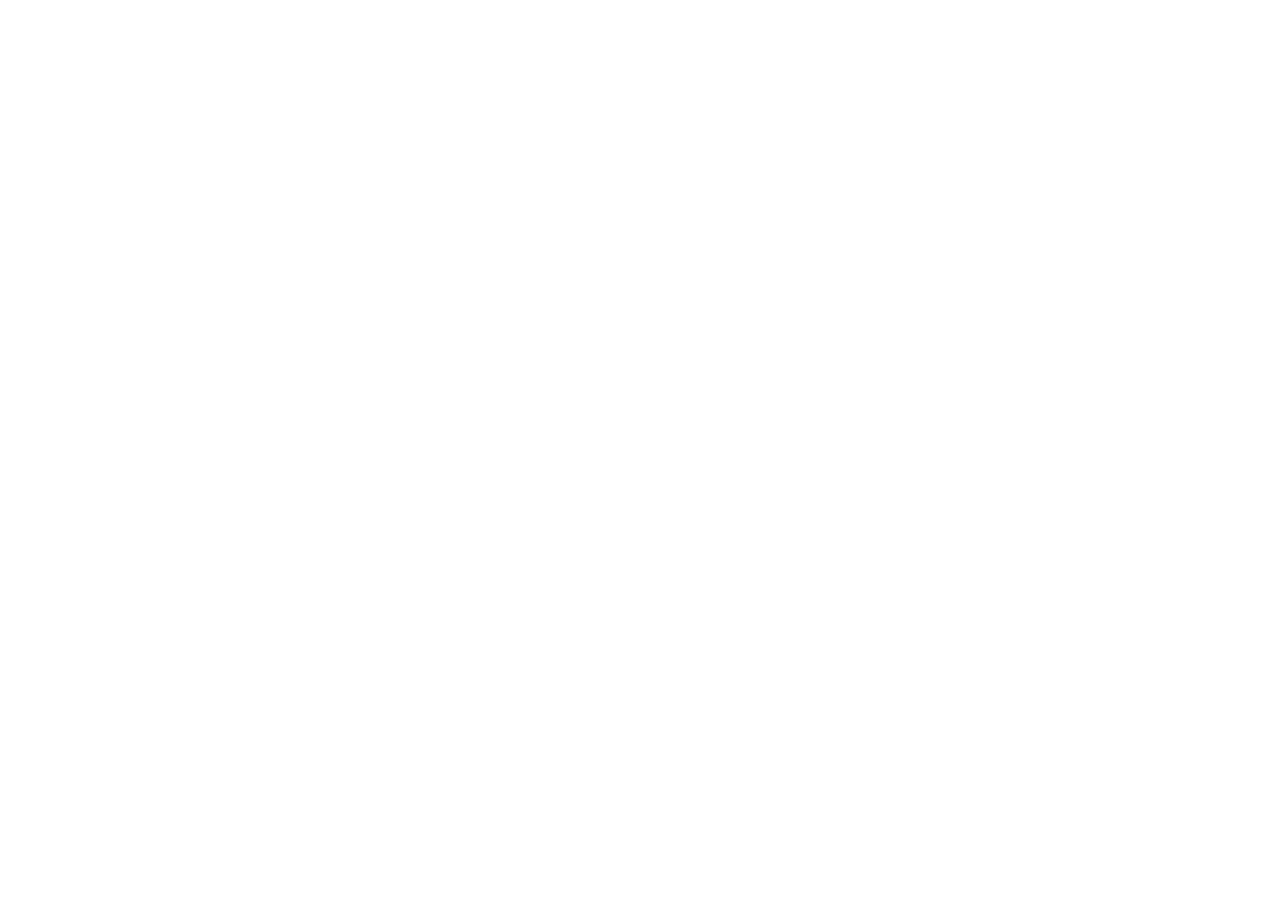
==== index.html @ d750415a "added col and offset in css" ====
<!DOCTYPE html>
<html lang="en">
    <head>
        <meta charset="UTF-8">
        <meta http-equiv="X-UA-Compatible" content="IE=edge">
        <meta name="viewport" content="width=device-width, initial-scale=1.0">
        <title>12BoolFlex</title>
        <link rel="stylesheet" href="./css/12BoolFlex.css">
        <link rel="stylesheet" href="./css/style.css">
    </head>
    <body>
        <main>
            
        </main>
    </body>
</html>
---- css/12BoolFlex.css ----
.row {
    display: flex;
    flex-direction: row;
    flex-wrap: wrap;
}

.justify-between {
    justify-content: space-between;
}

.justify-centered {
    justify-content: center;
}

.justify-end {
    justify-content: end;
}

.flex-centered {
    justify-content: center;
    align-items: center;
}

/* Divisione in 12 colonne */

.col-1 {
    flex-basis: calc((100% / 12) * 1);
    max-width: calc((100% / 12) * 1);
}

.col-2 {
    flex-basis: calc((100% / 12) * 2);
    max-width: calc((100% / 12) * 2);
}

.col-3 {
    flex-basis: calc((100% / 12) * 3);
    max-width: calc((100% / 12) * 3);
}

.col-4 {
    flex-basis: calc((100% / 12) * 4);
    max-width: calc((100% / 12) * 4);
}

.col-5 {
    flex-basis: calc((100% / 12) * 5);
    max-width: calc((100% / 12) * 5);
}

.col-6 {
    flex-basis: calc((100% / 12) * 6);
    max-width: calc((100% / 12) * 6);
}

.col-7 {
    flex-basis: calc((100% / 12) * 7);
    max-width: calc((100% / 12) * 7);
}

.col-8 {
    flex-basis: calc((100% / 12) * 8);
    max-width: calc((100% / 12) * 8);
}

.col-9 {
    flex-basis: calc((100% / 12) * 9);
    max-width: calc((100% / 12) * 9);
}

.col-10 {
    flex-basis: calc((100% / 12) * 10);
    max-width: calc((100% / 12) * 10);
}

.col-11 {
    flex-basis: calc((100% / 12) * 11);
    max-width: calc((100% / 12) * 11);
}

.col-12 {
    flex-basis: calc((100% / 12) * 12);
    max-width: calc((100% / 12) * 12);
}

/* Offset per le 12 colonne */

.col-offset-1 {
    margin-left: calc((100% / 12) * 1);
}

.col-offset-2 {
    margin-left: calc((100% / 12) * 2);
}

.col-offset-3 {
    margin-left: calc((100% / 12) * 3);
}

.col-offset-4 {
    margin-left: calc((100% / 12) * 4);
}

.col-offset-5 {
    margin-left: calc((100% / 12) * 5);
}

.col-offset-6 {
    margin-left: calc((100% / 12) * 6);
}

.col-offset-7 {
    margin-left: calc((100% / 12) * 7);
}

.col-offset-8 {
    margin-left: calc((100% / 12) * 8);
}

.col-offset-9 {
    margin-left: calc((100% / 12) * 9);
}

.col-offset-10 {
    margin-left: calc((100% / 12) * 10);
}

.col-offset-11 {
    margin-left: calc((100% / 12) * 11);
}

.col-offset-12 {
    margin-left: calc((100% / 12) * 12);
}
---- css/style.css ----
*,
*::after,
*::before{
    margin: 0;
    padding: 0;
    box-sizing: border-box;
}
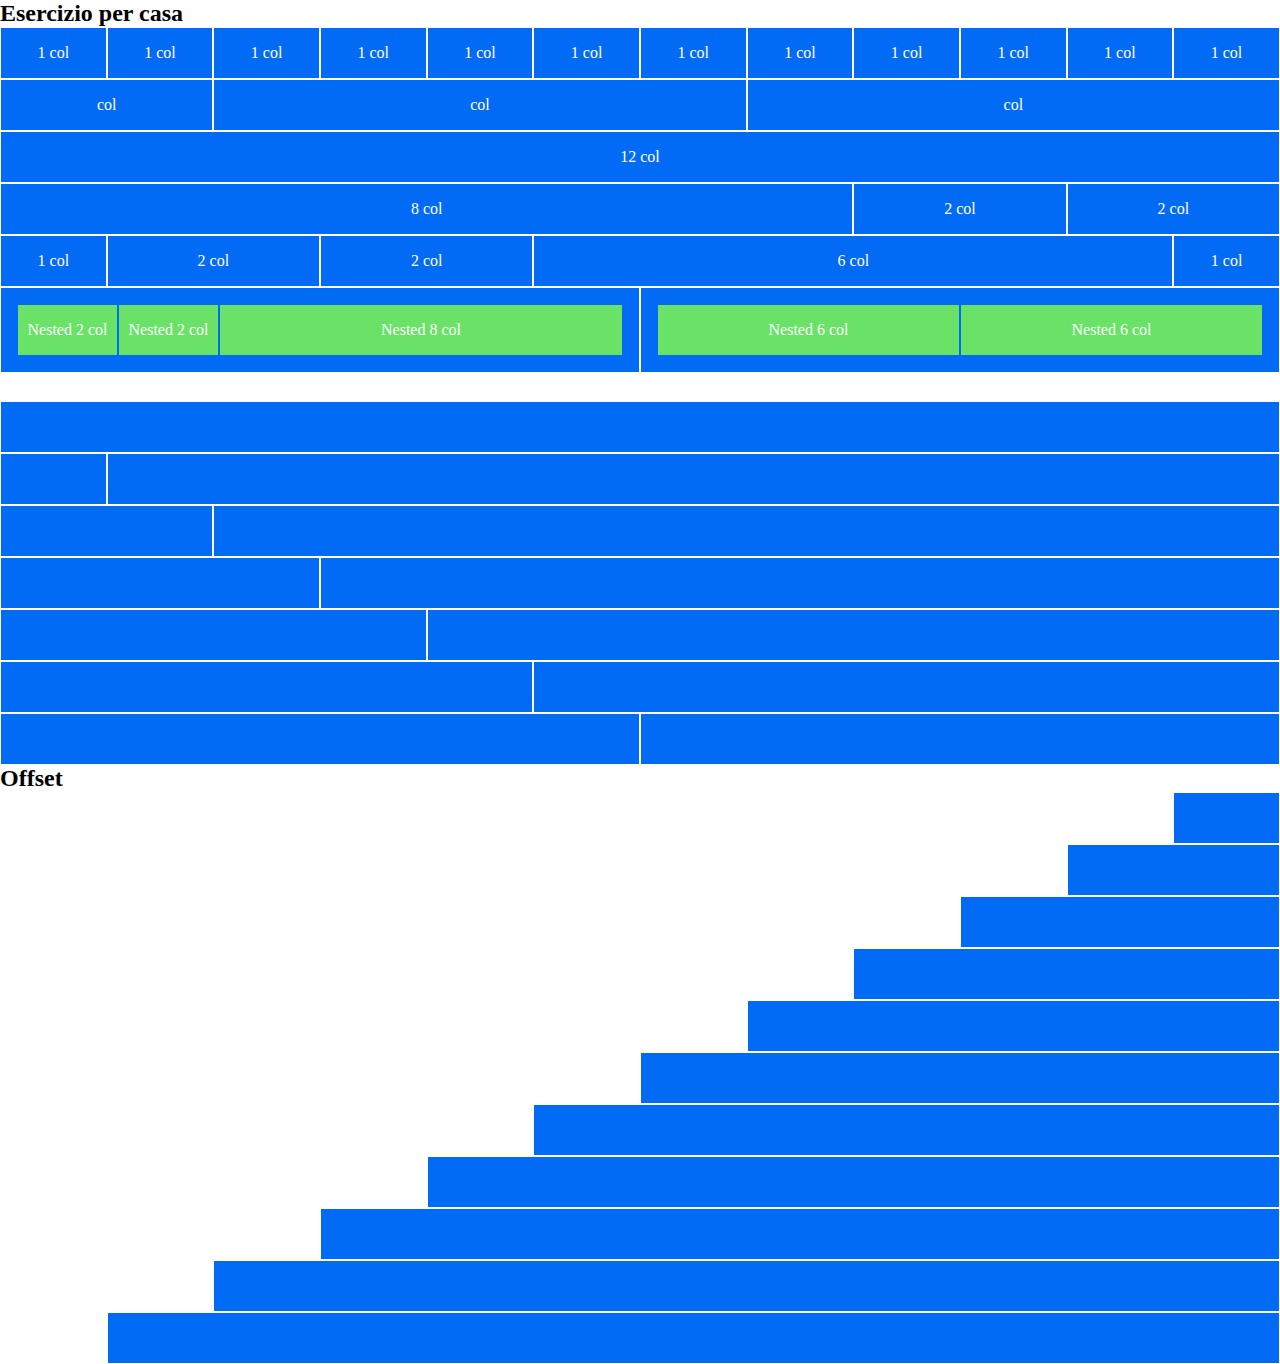
==== commit b479a969: "added other section" ====
--- a/index.html
+++ b/index.html
@@ -10,7 +10,123 @@
     </head>
     <body>
         <main>
-            
+            <h2>Esercizio per casa</h2>
+            <section class="first-part">
+                <div class="row">
+                    <div class="col-1"><span>1 col</span></div>
+                    <div class="col-1"><span>1 col</span></div>
+                    <div class="col-1"><span>1 col</span></div>
+                    <div class="col-1"><span>1 col</span></div>
+                    <div class="col-1"><span>1 col</span></div>
+                    <div class="col-1"><span>1 col</span></div>
+                    <div class="col-1"><span>1 col</span></div>
+                    <div class="col-1"><span>1 col</span></div>
+                    <div class="col-1"><span>1 col</span></div>
+                    <div class="col-1"><span>1 col</span></div>
+                    <div class="col-1"><span>1 col</span></div>
+                    <div class="col-1"><span>1 col</span></div>
+                </div>
+                <div class="row">
+                    <div class="col-2"><span>col</span></div>
+                    <div class="col-5"><span>col</span></div>
+                    <div class="col-5"><span>col</span></div>
+                </div>
+                <div class="row">
+                    <div class="col-12"><span>12 col</span></div>
+                </div>
+                <div class="row">
+                    <div class="col-8"><span>8 col</span></div>
+                    <div class="col-2"><span>2 col</span></div>
+                    <div class="col-2"><span>2 col</span></div>
+                </div>
+                <div class="row">
+                    <div class="col-1"><span>1 col</span></div>
+                    <div class="col-2"><span>2 col</span></div>
+                    <div class="col-2"><span>2 col</span></div>
+                    <div class="col-6"><span>6 col</span></div>
+                    <div class="col-1"><span>1 col</span></div>
+                </div>
+                <div class="row">
+                    <div class="col-6">
+                        <div class="row padding-col">
+                            <div class="bg-green col-2"><span>Nested 2 col</span></div>
+                            <div class="bg-green col-2"><span>Nested 2 col</span></div>
+                            <div class="bg-green col-8"><span>Nested 8 col</span></div>
+                        </div>
+                    </div>
+                    <div class="col-6">
+                        <div class="row padding-col">
+                            <div class="bg-green col-6"><span>Nested 6 col</span></div>
+                            <div class="bg-green col-6"><span>Nested 6 col</span></div>
+                        </div>
+                    </div>
+                </div>
+        </section>
+        <section class="second-part">
+            <div class="row">
+                <div class="col-12"></div>
+            </div>
+            <div class="row">
+                <div class="col-1"></div>
+                <div class="col-11"></div>
+            </div>
+            <div class="row">
+                <div class="col-2"></div>
+                <div class="col-10"></div>
+            </div>
+            <div class="row">
+                <div class="col-3"></div>
+                <div class="col-9"></div>
+            </div>
+            <div class="row">
+                <div class="col-4"></div>
+                <div class="col-8"></div>
+            </div>
+            <div class="row">
+                <div class="col-5"></div>
+                <div class="col-7"></div>
+            </div>
+            <div class="row">
+                <div class="col-6"></div>
+                <div class="col-6"></div>
+            </div>
+        </section>
+        <section class="third-part">
+            <h2>Offset</h2>
+            <div class="row">
+                <div class="col-1 col-offset-11"></div>
+            </div>
+            <div class="row">
+                <div class="col-2 col-offset-10"></div>
+            </div>
+            <div class="row">
+                <div class="col-3 col-offset-9"></div>
+            </div>
+            <div class="row">
+                <div class="col-4 col-offset-8"></div>
+            </div>
+            <div class="row">
+                <div class="col-5 col-offset-7"></div>
+            </div>
+            <div class="row">
+                <div class="col-6 col-offset-6"></div>
+            </div>
+            <div class="row">
+                <div class="col-7 col-offset-5"></div>
+            </div>
+            <div class="row">
+                <div class="col-8 col-offset-4"></div>
+            </div>
+            <div class="row">
+                <div class="col-9 col-offset-3"></div>
+            </div>
+            <div class="row">
+                <div class="col-10 col-offset-2"></div>
+            </div>
+            <div class="row">
+                <div class="col-11 col-offset-1"></div>
+            </div>
+        </section>
         </main>
     </body>
 </html>--- a/css/12BoolFlex.css
+++ b/css/12BoolFlex.css
@@ -19,6 +19,18 @@
 .flex-centered {
     justify-content: center;
     align-items: center;
+}
+
+[class*="col-"]{
+    flex: 0 0 auto;
+}
+
+/* Colonna generica */
+
+.col {
+    flex-grow: 1;
+    flex-shrink: 0;
+    max-width: 100%;
 }
 
 /* Divisione in 12 colonne */
--- a/css/style.css
+++ b/css/style.css
@@ -4,4 +4,36 @@
     margin: 0;
     padding: 0;
     box-sizing: border-box;
-}+}
+
+
+[class*="col-"]{
+    background-color: #026BF6;
+    border: 1px solid white;
+    text-align: center;
+}
+
+.bg-green{
+    background-color: #69E267;
+    border: 1px solid #026BF6;
+}
+
+.padding-col {
+    padding: 1rem;
+}
+
+span {
+    display:inline-block;
+    color: white;
+    padding: 1rem 0;
+}
+
+section.second-part{
+    margin-top: 28px;
+}
+
+section.second-part div[class*="col-"],
+section.third-part div[class*="col-"]{
+    height: 52px;
+}
+
